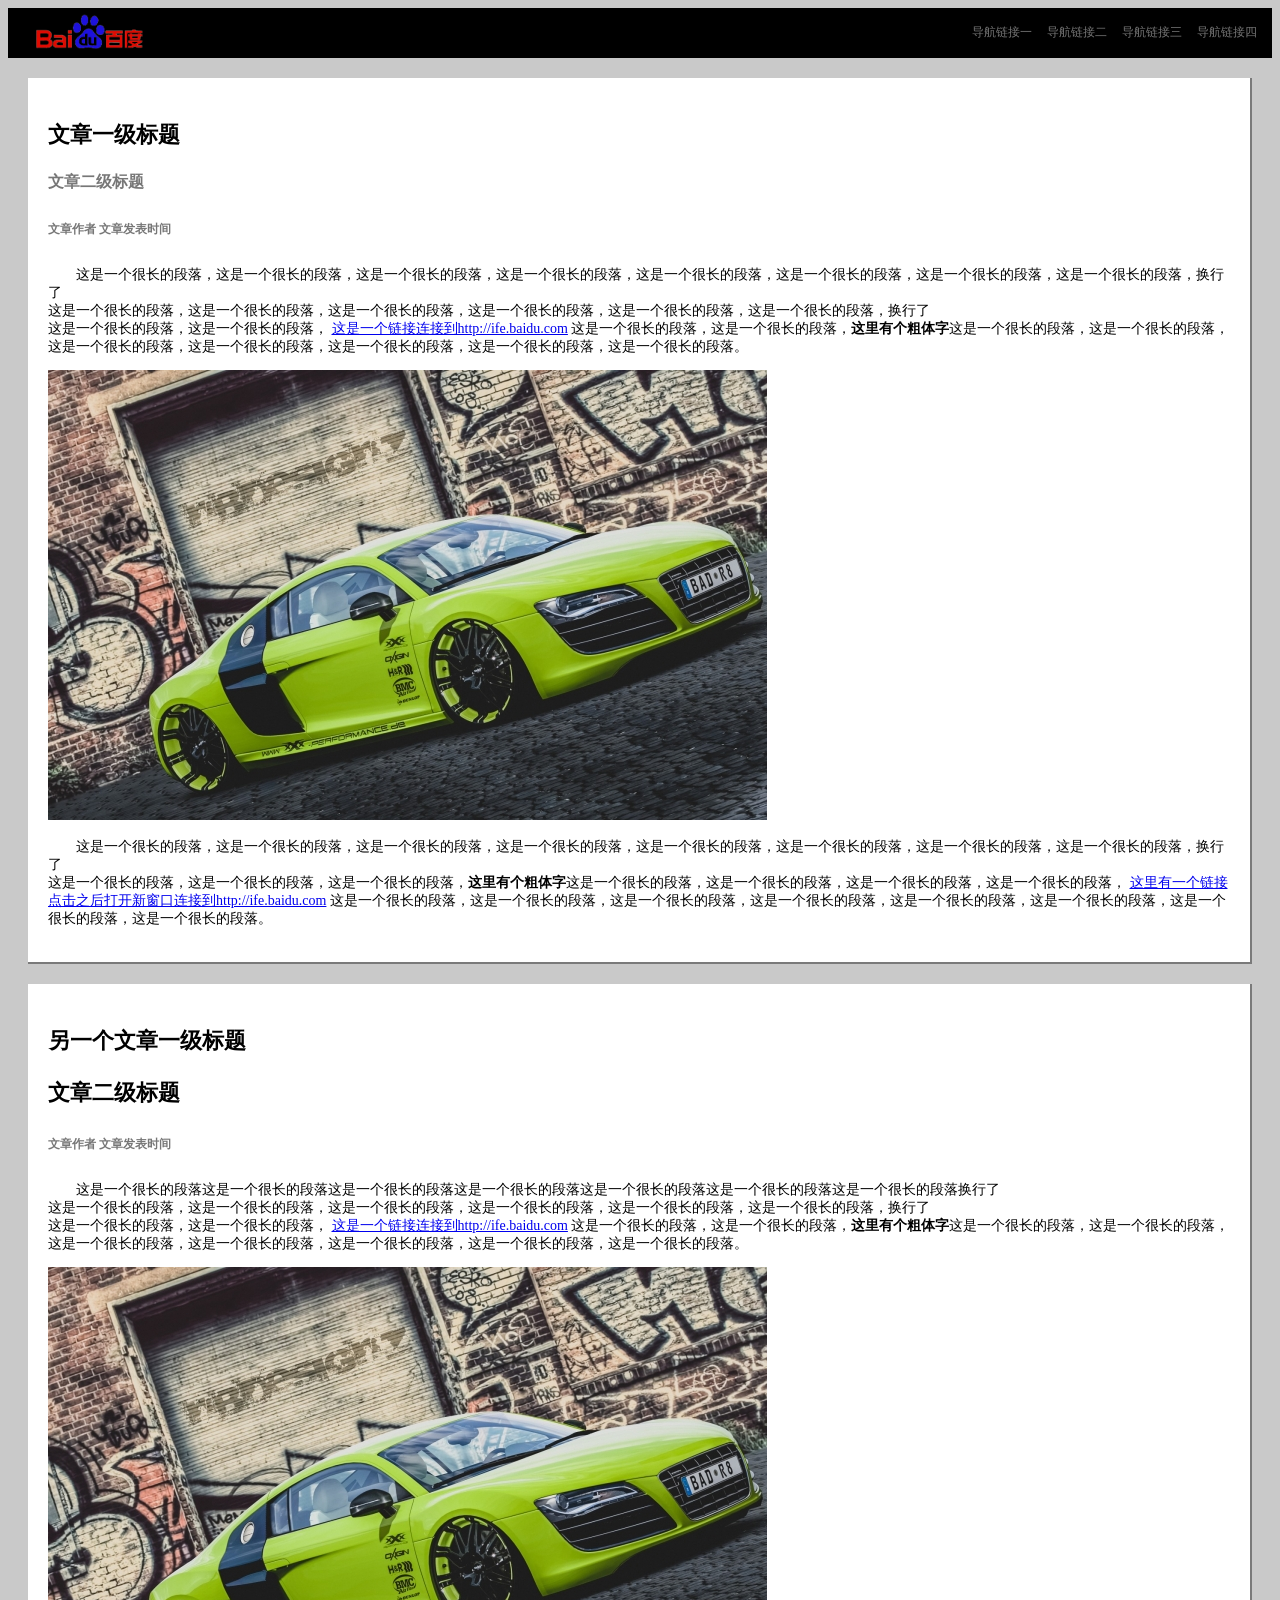
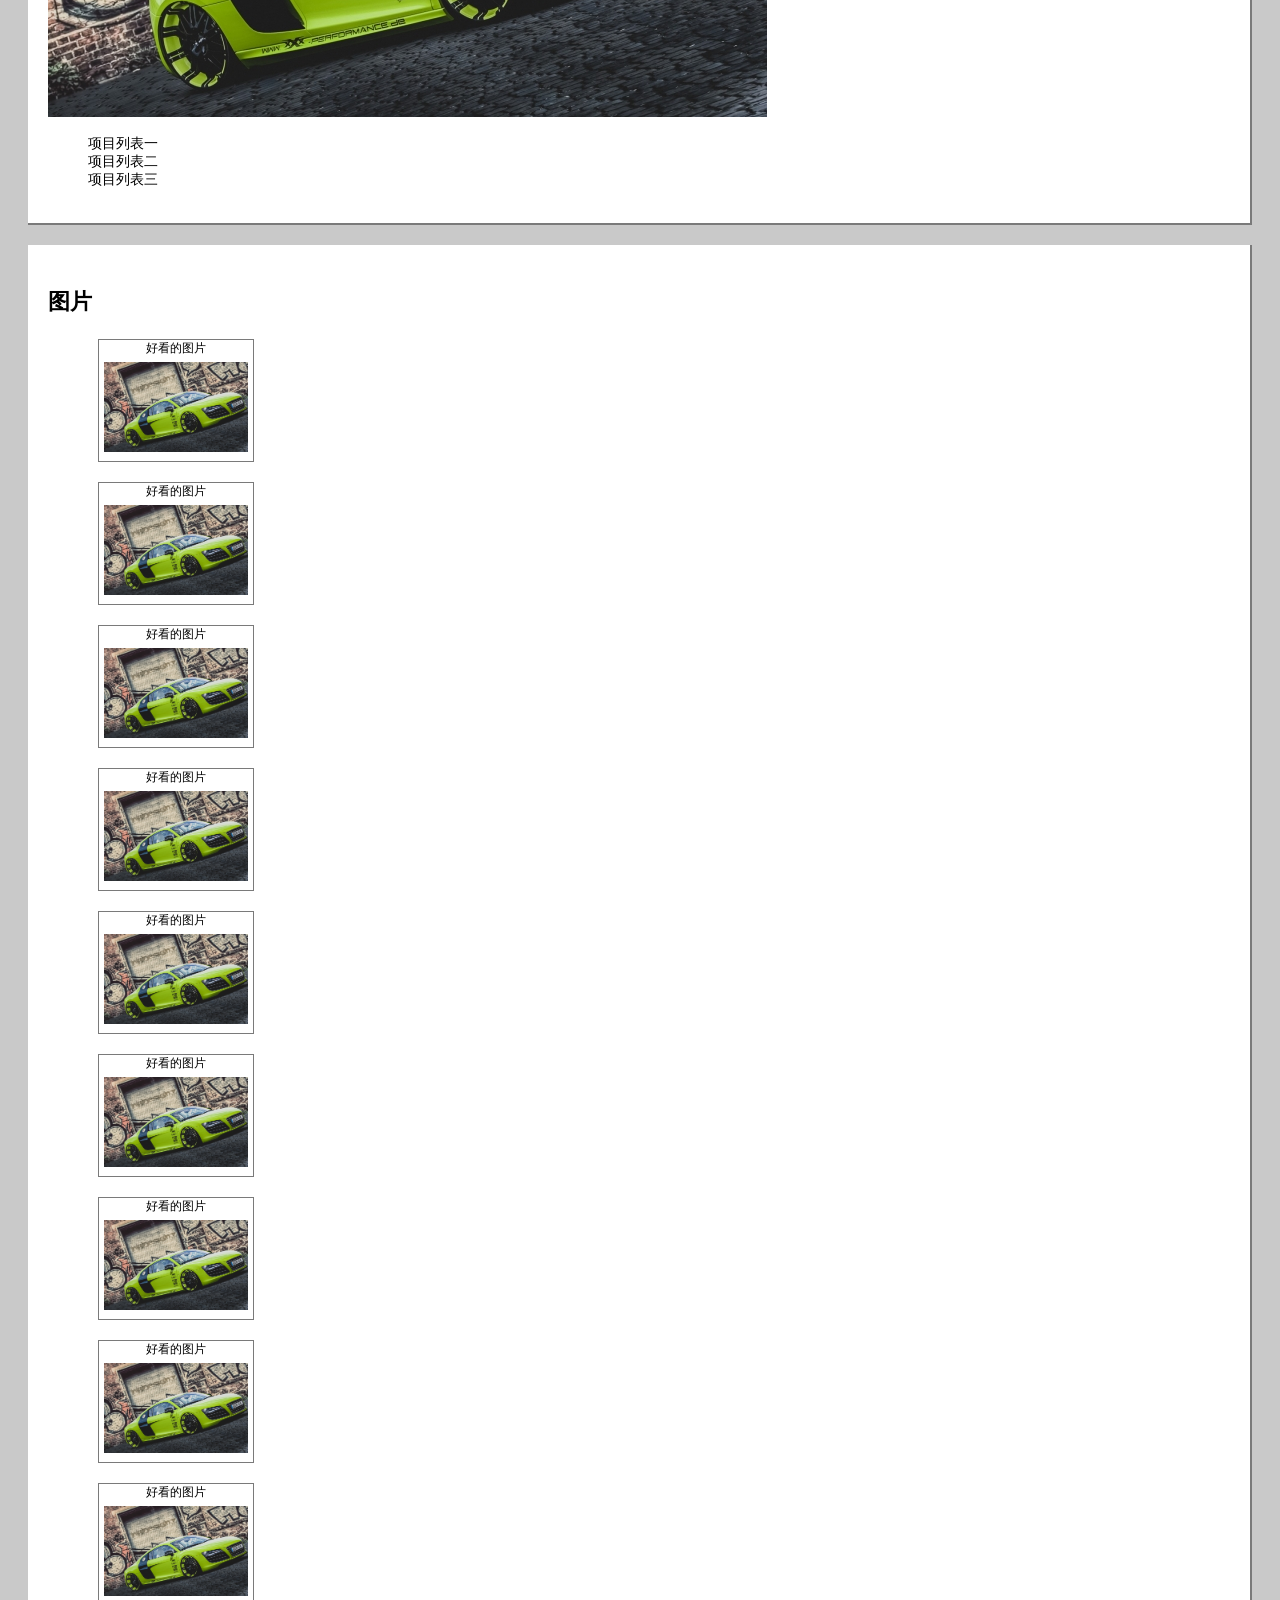
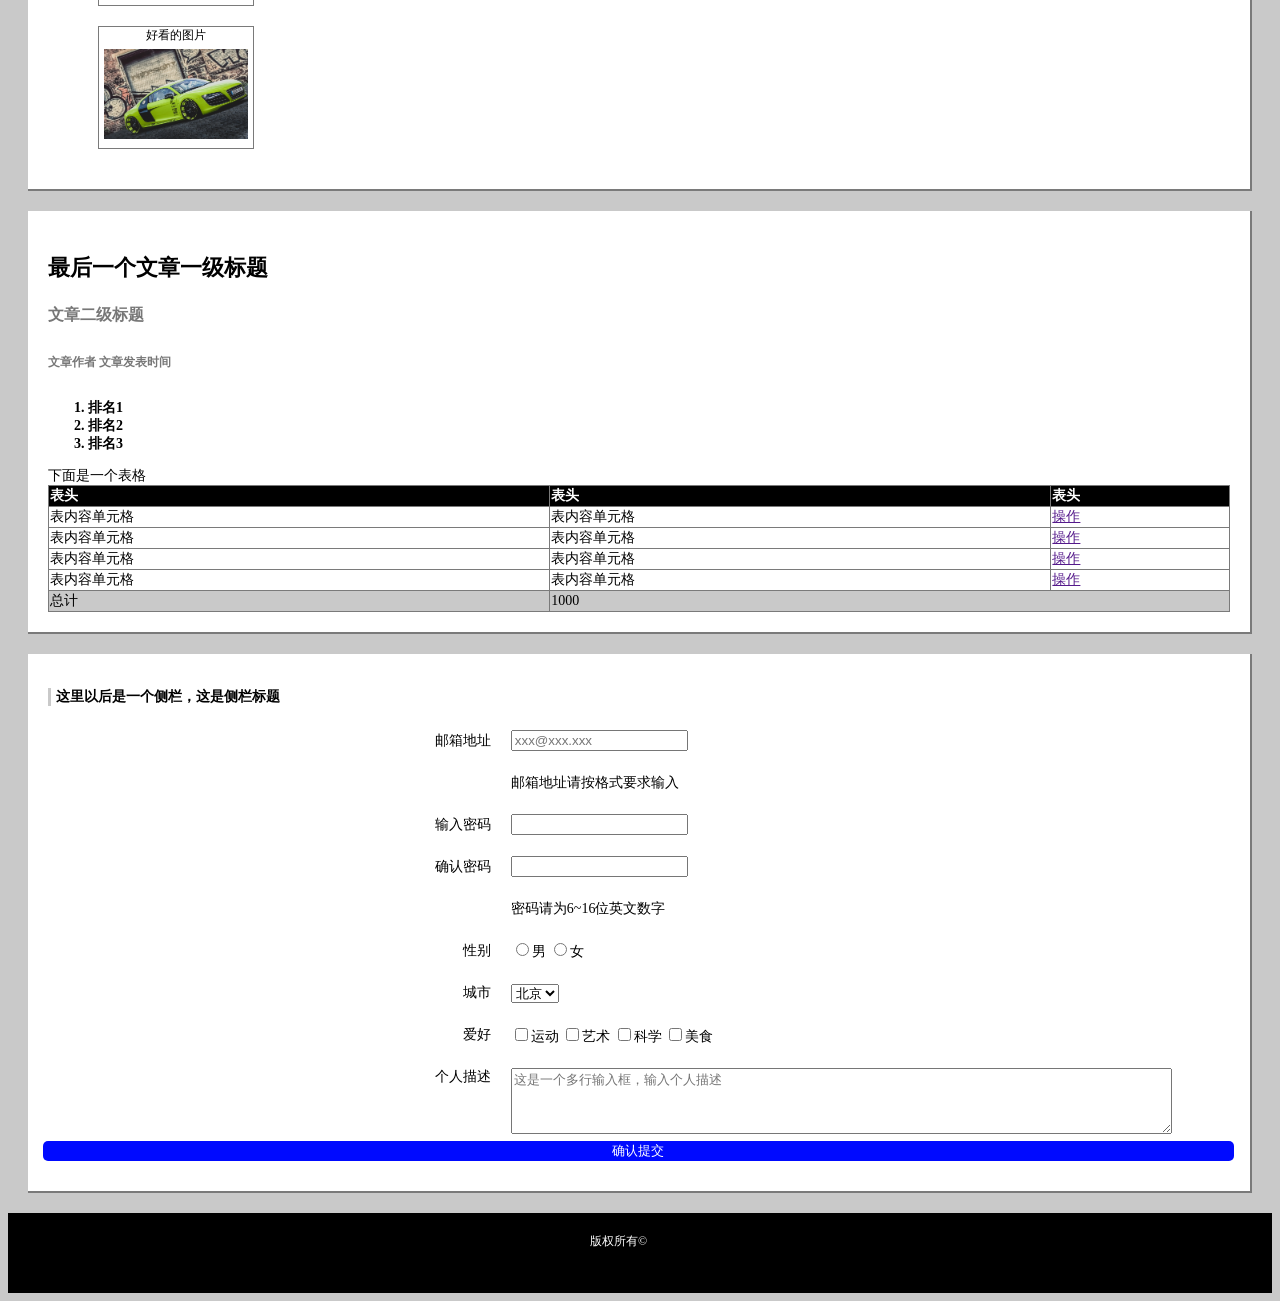
==== xiaowei/task2/index.html @ d125887a "xiaowei task2" ====
<!DOCTYPE html>
<html lang="en">
<head>
	<meta charset="UTF-8">
	<title>task1</title>
  <link rel="stylesheet" type="text/css" href="style.css">
</head>
<body>
  <header>
      <div class="logo"><a href="http://www.baidu.com"><img src="logo.png"></a></div>
      <nav><ul class="nav">
          <li><a href="">导航链接四</a></li>
          <li><a href="">导航链接三</a></li>
          <li><a href="">导航链接二</a></li>
          <li><a href="">导航链接一</a></li>
      </ul></nav>
  </header>
  <article>
	    <h3>文章一级标题</h3>
	    <h4>文章二级标题</h4>
	    <h6>文章作者&nbsp;文章发表时间</h6>
	    <p>
	        这是一个很长的段落，这是一个很长的段落，这是一个很长的段落，这是一个很长的段落，这是一个很长的段落，这是一个很长的段落，这是一个很长的段落，这是一个很长的段落，换行了<br>
	        这是一个很长的段落，这是一个很长的段落，这是一个很长的段落，这是一个很长的段落，这是一个很长的段落，这是一个很长的段落，换行了<br>
	        这是一个很长的段落，这是一个很长的段落，
	        <a href="http://ife.baidu.com">这是一个链接连接到http://ife.baidu.com</a>
	        这是一个很长的段落，这是一个很长的段落，<b>这里有个粗体字</b>这是一个很长的段落，这是一个很长的段落，这是一个很长的段落，这是一个很长的段落，这是一个很长的段落，这是一个很长的段落，这是一个很长的段落。
	    </p>
	    <img src="car.jpg" alt="汽车">
	    <p>
            这是一个很长的段落，这是一个很长的段落，这是一个很长的段落，这是一个很长的段落，这是一个很长的段落，这是一个很长的段落，这是一个很长的段落，这是一个很长的段落，换行了<br>
            这是一个很长的段落，这是一个很长的段落，这是一个很长的段落，<b>这里有个粗体字</b>这是一个很长的段落，这是一个很长的段落，这是一个很长的段落，这是一个很长的段落，
            <a href="http://ife.baidu.com" target="_blank">这里有一个链接点击之后打开新窗口连接到http://ife.baidu.com</a>
            这是一个很长的段落，这是一个很长的段落，这是一个很长的段落，这是一个很长的段落，这是一个很长的段落，这是一个很长的段落，这是一个很长的段落，这是一个很长的段落。
	    </p>
	</article>
	<article>
      <h3>另一个文章一级标题</h3>
	    <h3>文章二级标题</h3>
      <h6>文章作者&nbsp;文章发表时间</h6>
      <p>
          这是一个很长的段落这是一个很长的段落这是一个很长的段落这是一个很长的段落这是一个很长的段落这是一个很长的段落这是一个很长的段落换行了<br>
          这是一个很长的段落，这是一个很长的段落，这是一个很长的段落，这是一个很长的段落，这是一个很长的段落，这是一个很长的段落，换行了<br>
	        这是一个很长的段落，这是一个很长的段落，
	   <a href="http://ife.baidu.com">这是一个链接连接到http://ife.baidu.com</a>
	        这是一个很长的段落，这是一个很长的段落，<b>这里有个粗体字</b>这是一个很长的段落，这是一个很长的段落，这是一个很长的段落，这是一个很长的段落，这是一个很长的段落，这是一个很长的段落，这是一个很长的段落。
      </p>
      <img src="car.jpg" alt="汽车">
      <ul type="none">
    	    <li>项目列表一</li>
    	    <li>项目列表二</li>
    	    <li>项目列表三</li>
      </ul>
  </article>
  <section class="picture">
      <h3>图片</h3>
      <div class="pic">好看的图片<br><img src="car.jpg" alt="汽车"></div>
      <div class="pic">好看的图片<br><img src="car.jpg" alt="汽车"></div>
      <div class="pic">好看的图片<br><img src="car.jpg" alt="汽车"></div>
      <div class="pic">好看的图片<br><img src="car.jpg" alt="汽车"></div>
      <div class="pic">好看的图片<br><img src="car.jpg" alt="汽车"></div>
      <div class="pic">好看的图片<br><img src="car.jpg" alt="汽车"></div>
      <div class="pic">好看的图片<br><img src="car.jpg" alt="汽车"></div>
      <div class="pic">好看的图片<br><img src="car.jpg" alt="汽车"></div>
      <div class="pic">好看的图片<br><img src="car.jpg" alt="汽车"></div>
      <div class="pic">好看的图片<br><img src="car.jpg" alt="汽车"></div>
      </ul>
  </section>
  <article>
      <h3>最后一个文章一级标题</h3>
      <h4>文章二级标题</h4>
      <h6>文章作者&nbsp;文章发表时间</h6>
      <ol>
        <li>排名1</li>
        <li>排名2</li>
        <li>排名3</li>
      </ol>
      下面是一个表格
      <table>
          <tr align="left">
            <th>表头</th>
            <th>表头</th>
            <th>表头</th>
          </tr>
          <tr>
            <td>表内容单元格</td>
            <td>表内容单元格</td>
            <td><a href="">操作</a></td>
          </tr>
          <tr>
            <td>表内容单元格</td>
            <td>表内容单元格</td>
            <td><a href="">操作</a></td>
          </tr>
          <tr>
            <td>表内容单元格</td>
            <td>表内容单元格</td>
            <td><a href="">操作</a></td>
          </tr>
          <tr>
            <td>表内容单元格</td>
            <td>表内容单元格</td>
            <td><a href="">操作</a></td>
          </tr>
          <tr class="conclusion">
              <td>总计</td>
              <td colspan="2">1000</td>
          </tr>
      </table>
  </article>
  <aside>
      <div class="aside-title"><h3>这里以后是一个侧栏，这是侧栏标题</h3></div>
      <form>
          <input type="email" name="e-mail" placeholder="xxx@xxx.xxx"><br><br>
          邮箱地址请按格式要求输入<br><br>
          <input type="password" name="password" maxlength="16"><br><br>
          <input type="password" name="password" maxlength="16"><br><br>
          密码请为6~16位英文数字<br><br>
          <input type="radio" name="gender">男
          <input type="radio" name="gender">女<br><br>
          <select name="city">
              <option>上海</option>
              <option>广州</option>
              <option selected>北京</option>
              <option>南京</option>
              <option>成都</option>
              <option>西安</option>
          </select><br><br>
          <input type="checkbox" name="hobby">运动
          <input type="checkbox" name="hobby">艺术
          <input type="checkbox" name="hobby">科学
          <input type="checkbox" name="hobby">美食<br><br>
          <textarea name="person" cols="80" rows="4" placeholder="这是一个多行输入框，输入个人描述"></textarea><br>
          <input type="submit" value="确认提交" class="submit">
      </form>
      <div class="name">
        邮箱地址<br><br><br><br>
        输入密码<br><br>
        确认密码<br><br><br><br>
            性别<br><br>
            城市<br><br>
            爱好<br><br>
        个人描述
      </div>
  </aside>
  <footer>
      <div class="copyright">版权所有&copy;</div>
  </footer>
</body>
</html>
---- xiaowei/task2/style.css ----
body {background-color: #C9C9C9;}
/*header*/
header {
	width: 100%;
	height: 50px;
	background-color: #000000;
	overflow: hidden;
}
header .logo {
    float: left;
    margin-left: 25px;
    margin-top: 5px;
}
.logo img {
	height: 40px;
	width: 112px;
}
nav li {
	float: right;
	display: inline;
	margin-right: 15px;
    font-size: 12px;
}
nav a:link {
	text-decoration: none;
	color: #FFFFFF;
}
nav a:visited {
	text-decoration: none;
	color: #747474;
}
/*content*/
h3 {font-size: 22px;}
h4 {font-size: 16px; color: #777777}
h6 {font-size: 12px; color: #777777}
p {text-indent: 2em;}
article,section,aside {
	font-size: 14px;
	background-color: #fff;
	border-right: 2px solid #7A7A7A;
	border-bottom: 2px solid #7A7A7A;
	margin: 20px;
	padding: 20px;
	overflow: hidden;
}
/*picture*/
.pic {
	text-align: center;
	width: 154px;
    font-size: 12px;
    margin:20px auto 20px 50px;
    border: 0.5px solid #7A7A7A;
}
.pic img {
	width: 144px;
	height: 90px;
	padding: 5px;
}
/*table*/
ol {font-weight: 600;}
table {
	width: 100%; 
	border: 1px solid #7A7A7A;
	border-collapse:collapse;
}
th {
	background-color: #000;
	color: #fff;
	border: 1px solid #7A7A7A;
}
td {border: 1px solid #7A7A7A;}
.conclusion {background-color: #C9C9C9 }
/*aside*/
.aside-title { 
	border-left: 3px solid #C9C9C9; 
	padding-left: 5px;
}
aside h3 {font-size: 14px;}
.name {
	width: 10%;
	float: right;
	text-align: right;
	line-height: 1.5;
	padding: 10px;
}
form {
	width: 60%;
	float: right;
	text-align: left;
	line-height: 1.5;
	padding: 10px;
}
.submit {
	width: 168%;
	color:#fff;
	background-color: #000AFF;
	margin-right: 50%;
	position: relative;
	right: 66%;
	border: 0;
	border-radius: 5px;
	overflow: visible;
}
/*footer*/
footer {
	width: 100%;
	height: 80px;
	background-color: #000000;
	overflow: hidden;
}
.copyright {
	width: 100px;
	margin:20px auto auto;
	color: #FFFFFF;
	font-size: 12px;
}
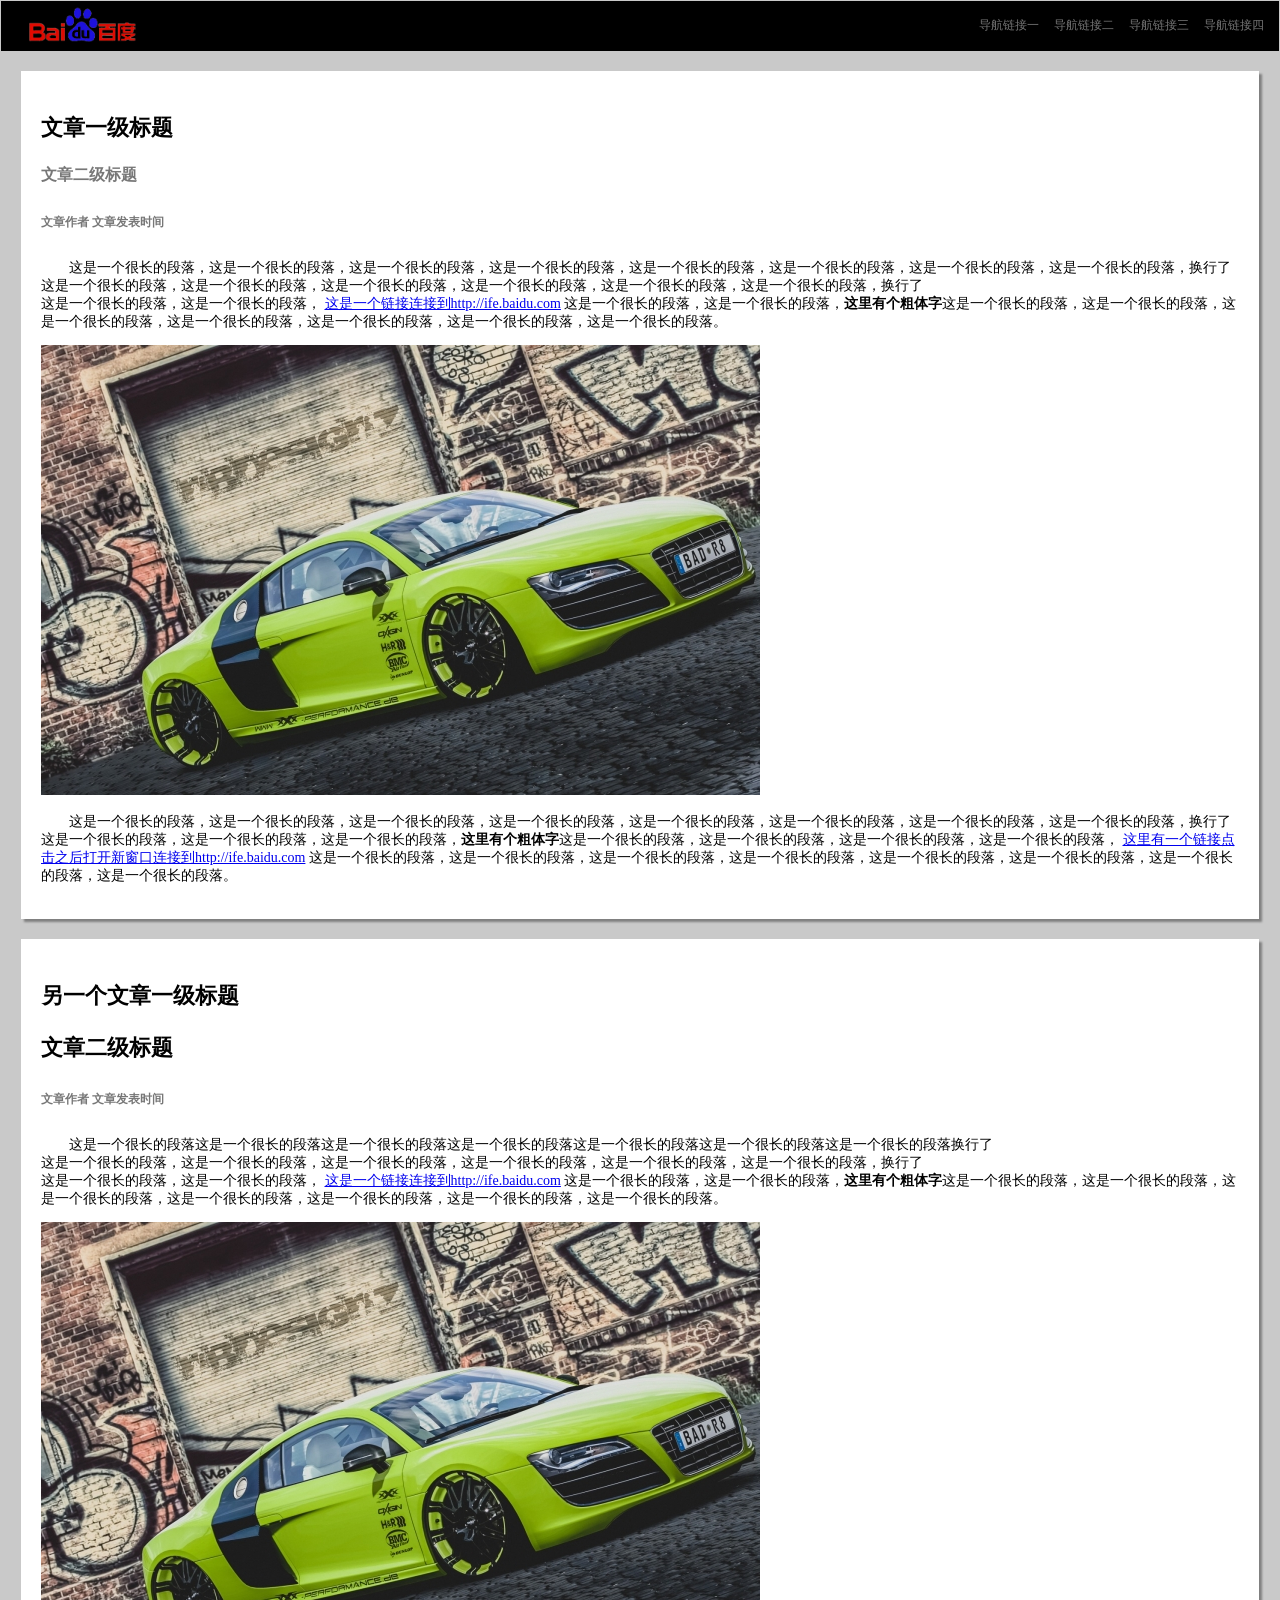
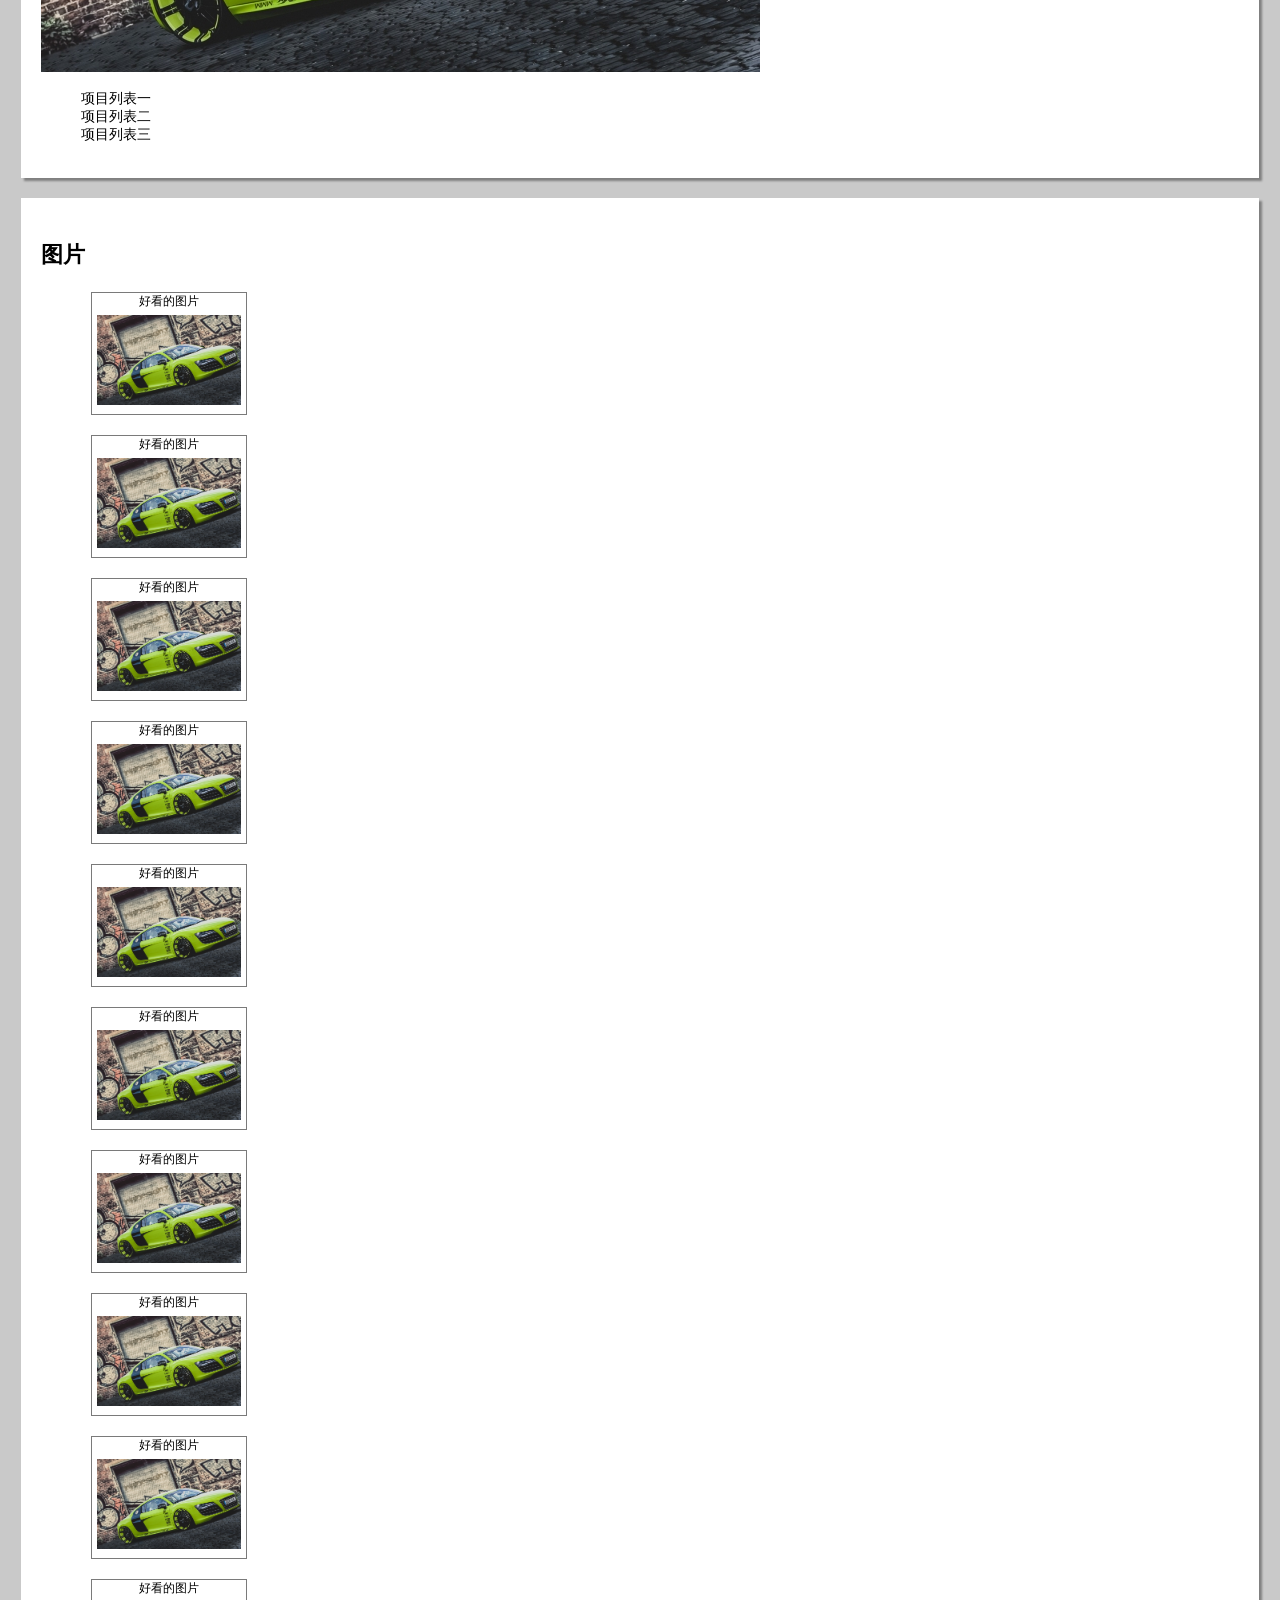
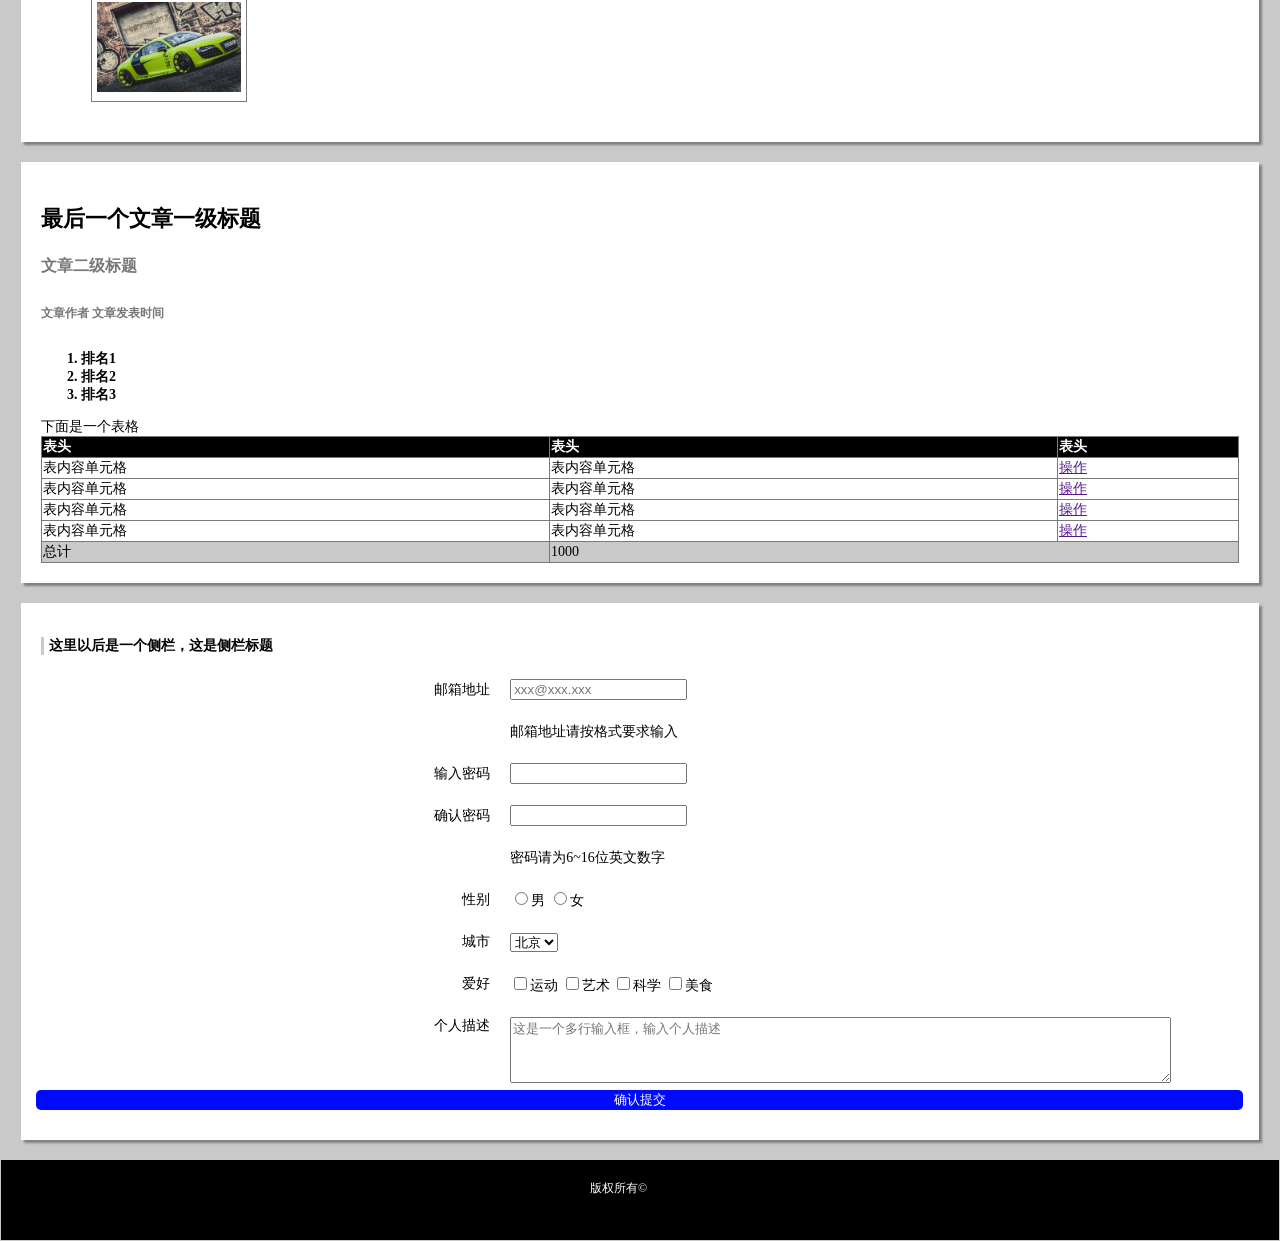
==== commit 567b4237: "小薇 task6  6hours" ====
--- a/xiaowei/task2/index.html
+++ b/xiaowei/task2/index.html
@@ -2,7 +2,7 @@
 <html lang="en">
 <head>
 	<meta charset="UTF-8">
-	<title>task1</title>
+	<title>task2</title>
   <link rel="stylesheet" type="text/css" href="style.css">
 </head>
 <body>
--- a/xiaowei/task2/style.css
+++ b/xiaowei/task2/style.css
@@ -1,4 +1,8 @@
-body {background-color: #C9C9C9;}
+body {
+	background-color: #C9C9C9;
+	padding: 1px;
+    margin: 0;
+}
 /*header*/
 header {
 	width: 100%;
@@ -37,10 +41,9 @@
 article,section,aside {
 	font-size: 14px;
 	background-color: #fff;
-	border-right: 2px solid #7A7A7A;
-	border-bottom: 2px solid #7A7A7A;
 	margin: 20px;
 	padding: 20px;
+	box-shadow: 3px 3px 2px gray;
 	overflow: hidden;
 }
 /*picture*/
